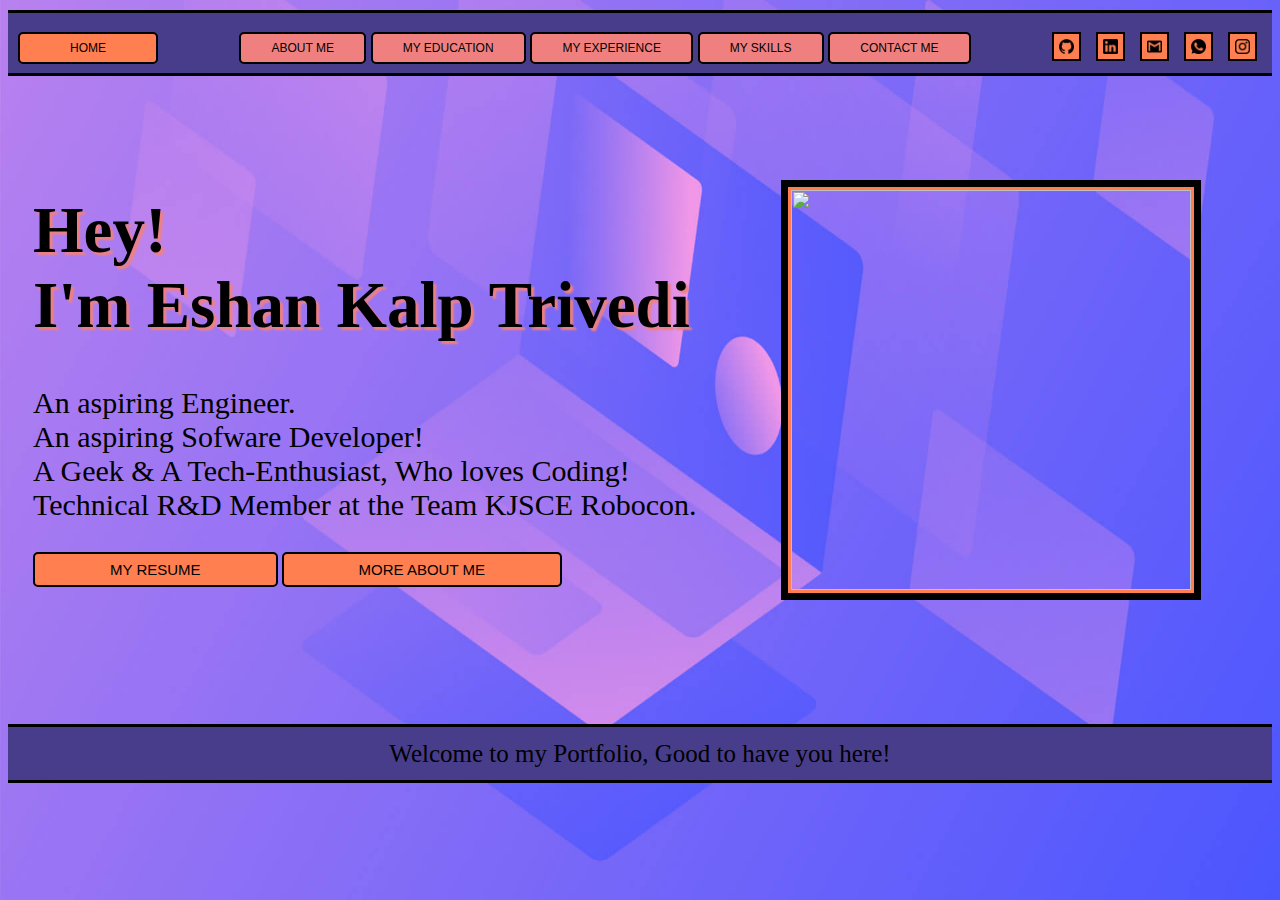
==== index.html @ b7fda061 "First Commit!" ====
<html>
    <head>
        <meta charset="utf-8">
        <title>Eshan's Portfolio</title>
        <link rel="stylesheet" href="styles.css">
    </head>
<body>
    <header class="header">
        <hr>
        <center>
            <form method="get" action="/index.html">
                <button type="submit" class="homebutton">HOME</button>
            </form>
                <button onclick="window.location.href='./AboutME.html'" class="button">ABOUT ME</button>
                <button onclick="window.location.href='./Education.html'" class="button">MY EDUCATION</button>
                <button onclick="window.location.href='./Experience.html'" class="button">MY EXPERIENCE</button>
                <button onclick="window.location.href='./Skills.html'" class="button">MY SKILLS</button>
                <button onclick="window.location.href='./Connect.html'" class="button">CONTACT ME</button>
            <a target="_blank" class="smicon" href="https://www.instagram.com/eshan.trivedii/">
                <img src="Images/instagram.png" width="15" height="15">
            </a>
            <a target="_blank" class="smicon" href="https://wa.me/9920742199">
                <img src="Images/whatsapp.png" width="15" height="15">
            </a>
            <a target="_blank" class="smicon" href="mailto:eshan.trivedi.9@gmail.com">
                <img src="Images/mail.png" width="15" height="15">
            </a>
            <a target="_blank" class="smicon" href="http://www.linkedin.com/in/eshan-trivedi21/">
                <img src="Images/linkedin.png" width="15" height="15">
            </a>
            <a target="_blank" class="smicon" href="https://github.com/EshanTrivedi21">
                <img src="Images/github.png" width="15" height="15">
            </a>
        </center>
        <hr>
    </header><br><br><br>
    <div class="intro">
        <center>
            <table>
                <tr>
                    <td>
                        <h1 class="name">Hey!<br>I'm Eshan Kalp Trivedi</h1>
                        <p class="about">
                            An aspiring Engineer.<br>
                            An aspiring Sofware Developer!<br>
                            A Geek & A Tech-Enthusiast, Who loves Coding!<br>
                            Technical R&D Member at the Team KJSCE Robocon.<br>
                        </p>
                        <button onclick="window.location.href='/CV1.pdf';" type="button" class="resumebutton">MY RESUME</button>
                        <button onclick="window.location.href='/AboutME.html'" type="button" class="resumebutton">MORE ABOUT ME</button>
                    </td>
                    <td><img src="https://lh3.googleusercontent.com/AOdFE6m8J9wJqbz3oFWG125Sf_RXC-6B1ZMwUS1XtfsbJnwJ0jDlruZR1Y-I5F3q0VeRgGC6q82W_jSWxGXOfetEOe5EtgAzgF6Wq6o97Hegtuw_WkamvTWc-Wn9IS_OpjRY8F1K3w=w2400" class="introimg" width="400" height="400"></a></td>
                </tr>
            </table><br><br><br><br>
        </center>
    </div>
    <div class="footer">
        <hr>
        <center>
            <footer>
                Welcome to my Portfolio, Good to have you here!
            </footer>
        </center>
        <hr>
    </div>
</body>
</html>
---- styles.css ----
body{background-image: url('Images/BG.jpeg');
    background-repeat: no-repeat;
    background-attachment: fixed;
    background-size: 100% 100%;}

hr{border-style:none;
   border-top-style:solid;
   border-color:black;
   border-width:3px;}

.header{font-size:120%;
         color:black;
         background-color:#483D8B;}

.introimg{position: relative;
          border: 3px solid #FF7F50;
          outline: 7px solid black;}
      
#skills{font-size:20px;
        width:600px;
        height:210px;
        text-align: left;
        vertical-align: top;
        padding:5px;}

#contact{width:600px;
        height:100px;
        text-align: left;
        vertical-align: top;
        padding:5px;}

table{width:1250px;
      height:500px;
      text-align: left;
      vertical-align: top;
      padding:15px;}

th {border:3px solid;
    background-color: #FF7F50;
    color: black;}

.traits{font-size: 20px;}
.name{font-size:65px;
      text-shadow: 3px 3px 2px #F08080;}

.about{font-size: 30px;}
.aboutnew{font-size: 24px;}
.education{font-size: 22px;}
.title{font-size: 25px;}

.button{background-color:#F08080;
        font-size: 12px;
        border:black;
        border: 2px solid black;
        border-radius: 5px;
        padding: 7px 30px;
        transition-duration: 0.5s;}

.button:hover{background-color: black;
              color: #F08080;}
               
.homebutton{background-color:#FF7F50;
            margin-left: 10px;
            float:left; 
            font-size: 12px;
            border:black;
            border: 2px solid black;
            border-radius: 5px;
            padding: 7px 50px;
            transition-duration: 0.5s;}
          
.homebutton:hover{background-color: black;
              color: #FF7F50;}

.resumebutton{background-color:#FF7F50;
            font-size: 15px;
            border:black;
            border: 2px solid black;
            border-radius: 5px;
            padding: 7px 75px;
            transition-duration: 0.5s;}
                
.resumebutton:hover{background-color: black;
                  color: #FF7F50;}

.smicon{background-color:#FF7F50;
        margin-right: 15px;
        float:right; 
        font-size: 12px;
        border:black;
        border: 2px solid black;
        padding: 5px 5px;
        transition-duration: 0.5s;}
                      
.smicon:hover{background-color: black;
                  color: #FF7F50;}

.footer{font-size:25px;
        color:black;
        background-color:#483D8B;}
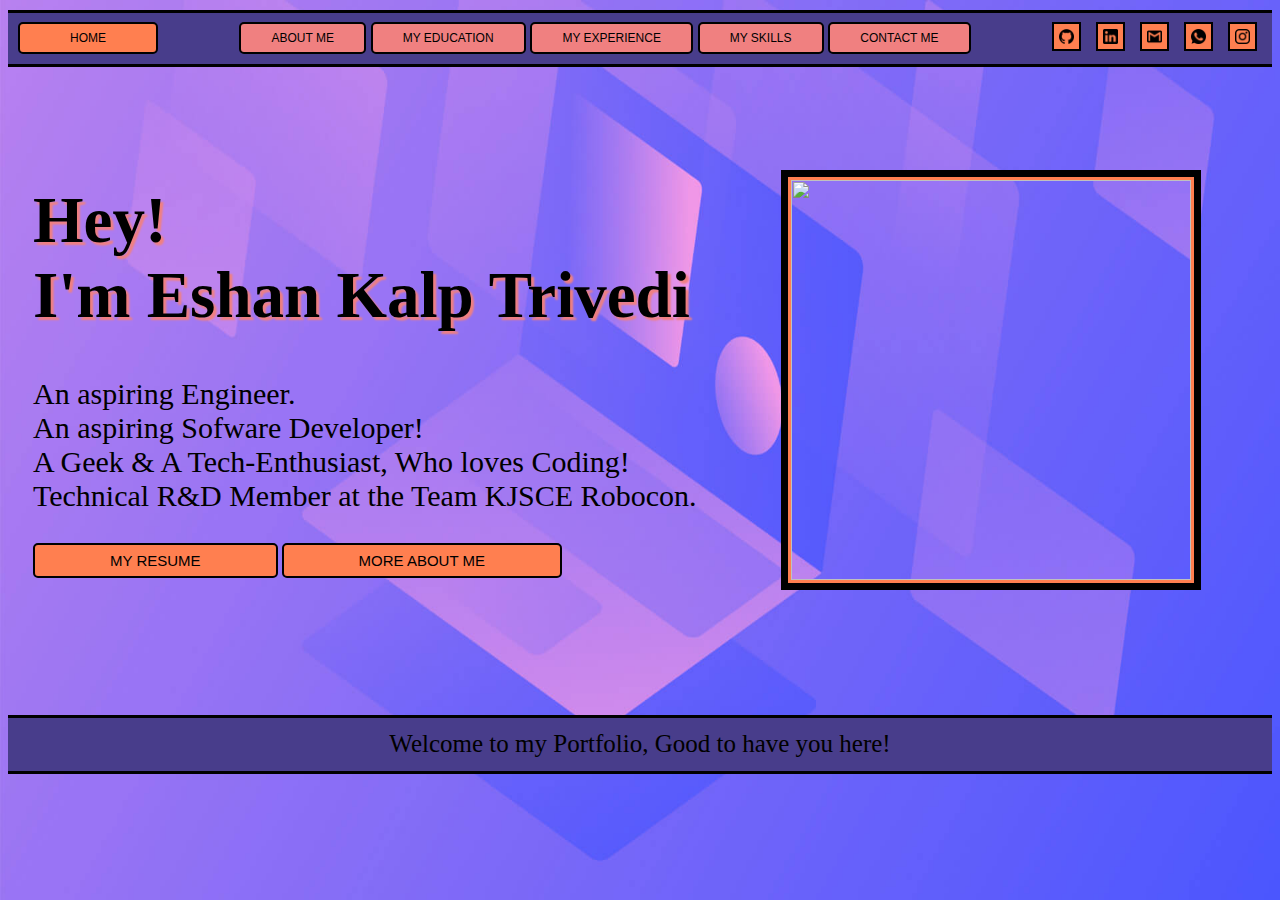
==== commit f9589362: "Second commit" ====
--- a/index.html
+++ b/index.html
@@ -8,9 +8,7 @@
     <header class="header">
         <hr>
         <center>
-            <form method="get" action="/index.html">
-                <button type="submit" class="homebutton">HOME</button>
-            </form>
+                <button onclick="window.location.href='./index.html'" class="homebutton">HOME</button>
                 <button onclick="window.location.href='./AboutME.html'" class="button">ABOUT ME</button>
                 <button onclick="window.location.href='./Education.html'" class="button">MY EDUCATION</button>
                 <button onclick="window.location.href='./Experience.html'" class="button">MY EXPERIENCE</button>
@@ -46,8 +44,8 @@
                             A Geek & A Tech-Enthusiast, Who loves Coding!<br>
                             Technical R&D Member at the Team KJSCE Robocon.<br>
                         </p>
-                        <button onclick="window.location.href='/CV1.pdf';" type="button" class="resumebutton">MY RESUME</button>
-                        <button onclick="window.location.href='/AboutME.html'" type="button" class="resumebutton">MORE ABOUT ME</button>
+                        <button onclick="window.location.href='./CV1.pdf';" type="button" class="resumebutton">MY RESUME</button>
+                        <button onclick="window.location.href='./AboutME.html'" type="button" class="resumebutton">MORE ABOUT ME</button>
                     </td>
                     <td><img src="https://lh3.googleusercontent.com/AOdFE6m8J9wJqbz3oFWG125Sf_RXC-6B1ZMwUS1XtfsbJnwJ0jDlruZR1Y-I5F3q0VeRgGC6q82W_jSWxGXOfetEOe5EtgAzgF6Wq6o97Hegtuw_WkamvTWc-Wn9IS_OpjRY8F1K3w=w2400" class="introimg" width="400" height="400"></a></td>
                 </tr>
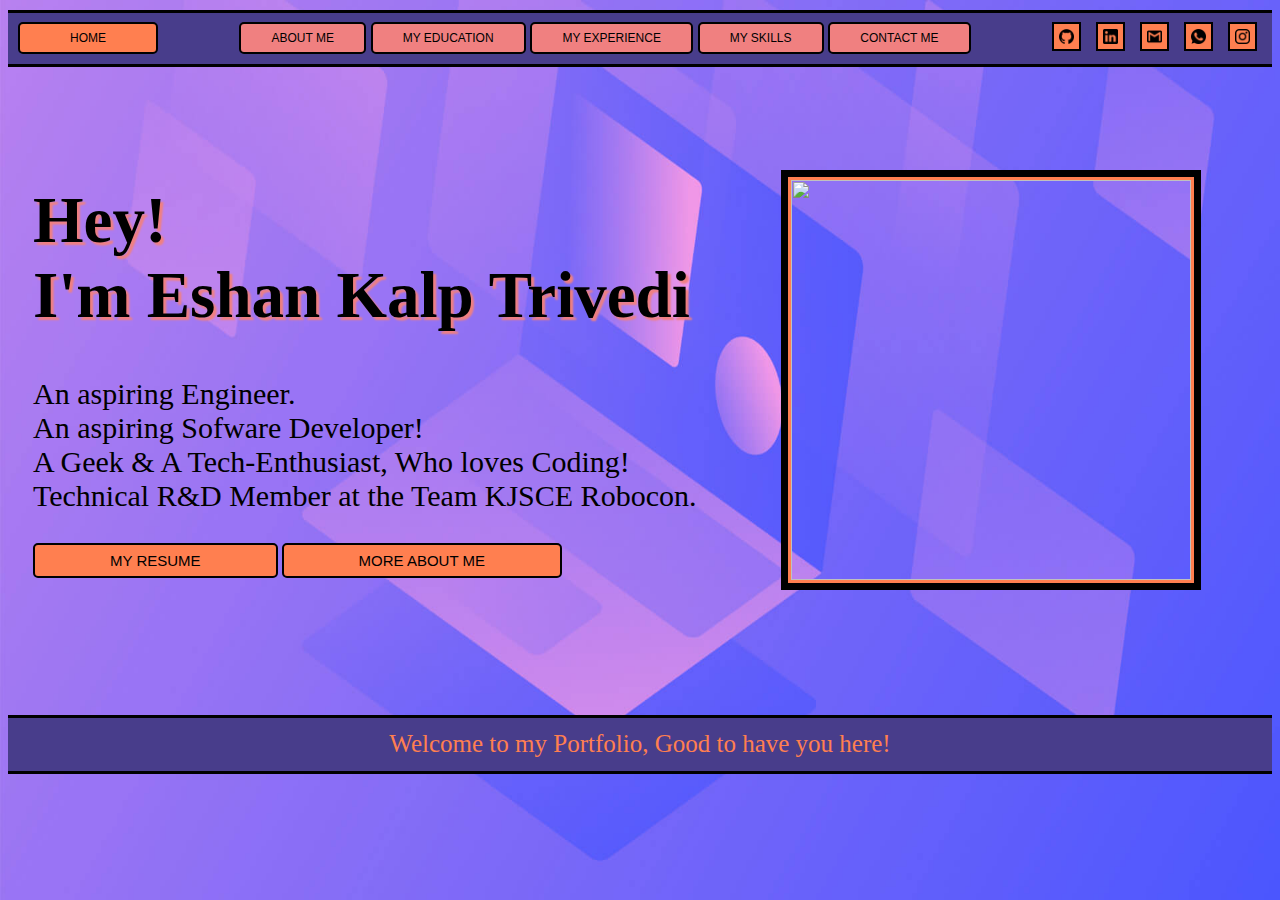
==== commit 7512a09f: "Minute Changes" ====
--- a/index.html
+++ b/index.html
@@ -3,6 +3,7 @@
         <meta charset="utf-8">
         <title>Eshan's Portfolio</title>
         <link rel="stylesheet" href="styles.css">
+        <link rel="icon" href="boy.png">
     </head>
 <body>
     <header class="header">
--- a/styles.css
+++ b/styles.css
@@ -12,9 +12,14 @@
          color:black;
          background-color:#483D8B;}
 
+.header:hover{background-color: black;
+              color: #FF7F50;}
+
 .introimg{position: relative;
           border: 3px solid #FF7F50;
           outline: 7px solid black;}
+
+.introimg:hover{transform: scale(1.05);}
       
 #skills{font-size:20px;
         width:600px;
@@ -93,8 +98,11 @@
         transition-duration: 0.5s;}
                       
 .smicon:hover{background-color: black;
-                  color: #FF7F50;}
+              color: #FF7F50;}
 
 .footer{font-size:25px;
-        color:black;
-        background-color:#483D8B;}+        color:#FF7F50;
+        background-color:#483D8B;}
+
+.footer:hover{background-color: black;
+              color: #FF7F50;}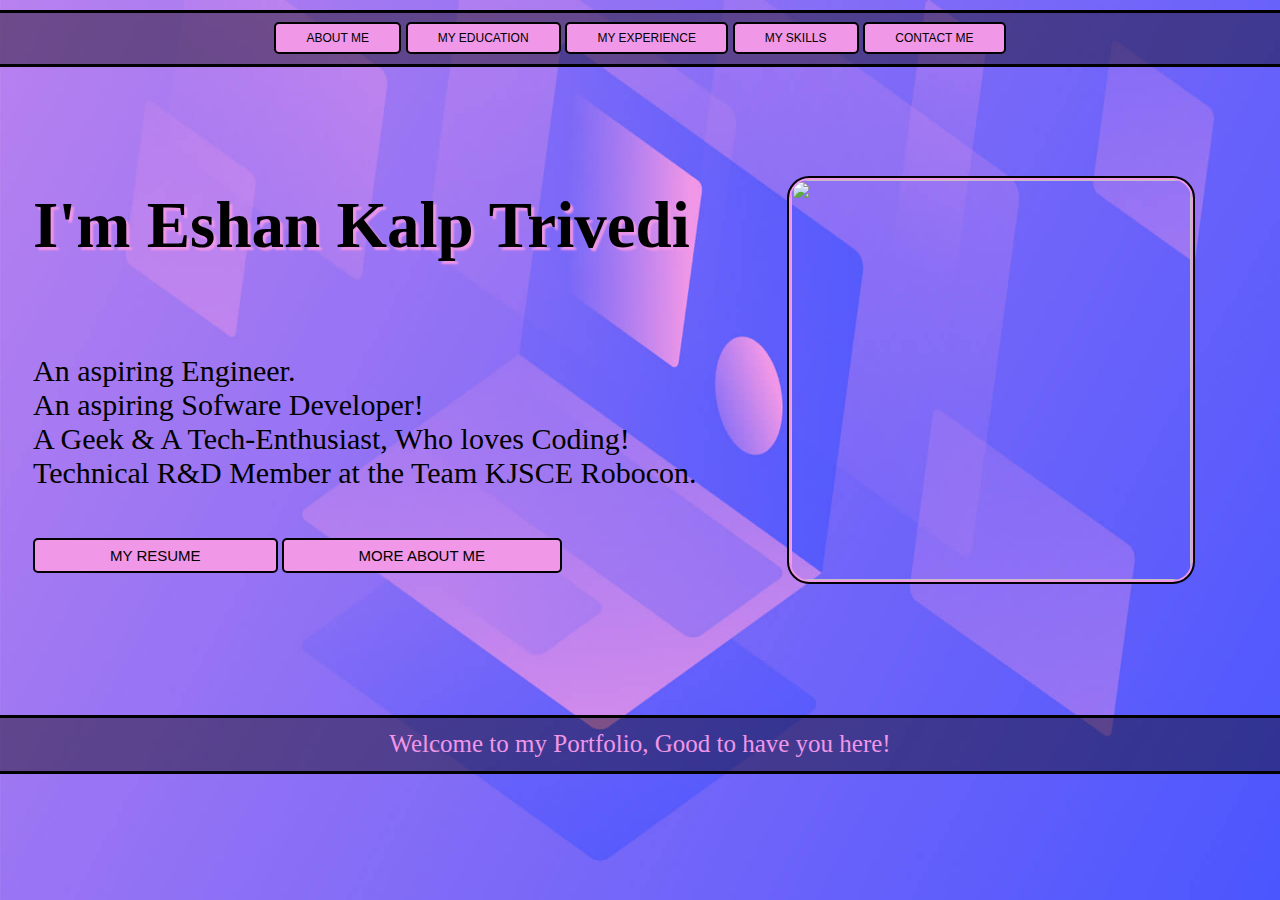
==== commit 1b487971: "design changed!" ====
--- a/index.html
+++ b/index.html
@@ -4,51 +4,54 @@
         <title>Eshan's Portfolio</title>
         <link rel="stylesheet" href="styles.css">
         <link rel="icon" href="boy.png">
+        <script src="https://kit.fontawesome.com/73afb39dfe.js" crossorigin="anonymous"></script>
     </head>
 <body>
-    <header class="header">
+    <div class="header">
         <hr>
-        <center>
-                <button onclick="window.location.href='./index.html'" class="homebutton">HOME</button>
+            <a target="_blank" onclick="window.location.href='./index.html'">
+                <i class=" solids fa-solid fa-house"></i>
+            </a>
+            <center>
                 <button onclick="window.location.href='./AboutME.html'" class="button">ABOUT ME</button>
                 <button onclick="window.location.href='./Education.html'" class="button">MY EDUCATION</button>
                 <button onclick="window.location.href='./Experience.html'" class="button">MY EXPERIENCE</button>
                 <button onclick="window.location.href='./Skills.html'" class="button">MY SKILLS</button>
                 <button onclick="window.location.href='./Connect.html'" class="button">CONTACT ME</button>
-            <a target="_blank" class="smicon" href="https://www.instagram.com/eshan.trivedii/">
-                <img src="Images/instagram.png" width="15" height="15">
+            <a target="_blank" href="https://www.instagram.com/eshan.trivedii/">
+                <i class="fa-brands fa-instagram"></i>
             </a>
-            <a target="_blank" class="smicon" href="https://wa.me/9920742199">
-                <img src="Images/whatsapp.png" width="15" height="15">
+            <a target="_blank" href="https://wa.me/9920742199">
+                <i class="fa-brands fa-whatsapp"></i>
             </a>
-            <a target="_blank" class="smicon" href="mailto:eshan.trivedi.9@gmail.com">
-                <img src="Images/mail.png" width="15" height="15">
+            <a target="_blank" href="mailto:eshan.trivedi.9@gmail.com">
+                <i class="fa-solid fa-envelope"></i>
             </a>
-            <a target="_blank" class="smicon" href="http://www.linkedin.com/in/eshan-trivedi21/">
-                <img src="Images/linkedin.png" width="15" height="15">
+            <a target="_blank" href="http://www.linkedin.com/in/eshan-trivedi21/">
+                <i class="fa-brands fa-linkedin"></i>
             </a>
-            <a target="_blank" class="smicon" href="https://github.com/EshanTrivedi21">
-                <img src="Images/github.png" width="15" height="15">
+            <a target="_blank" href="https://github.com/EshanTrivedi21">
+                <i class="fa-brands fa-github"></i>
             </a>
-        </center>
+            </center>
         <hr>
-    </header><br><br><br>
+    </div><br><br><br>
     <div class="intro">
         <center>
             <table>
                 <tr>
                     <td>
-                        <h1 class="name">Hey!<br>I'm Eshan Kalp Trivedi</h1>
+                        <h1 class="name">I'm Eshan Kalp Trivedi</h1><br>
                         <p class="about">
                             An aspiring Engineer.<br>
                             An aspiring Sofware Developer!<br>
                             A Geek & A Tech-Enthusiast, Who loves Coding!<br>
                             Technical R&D Member at the Team KJSCE Robocon.<br>
-                        </p>
+                        </p><br>
                         <button onclick="window.location.href='./CV1.pdf';" type="button" class="resumebutton">MY RESUME</button>
                         <button onclick="window.location.href='./AboutME.html'" type="button" class="resumebutton">MORE ABOUT ME</button>
                     </td>
-                    <td><img src="https://lh3.googleusercontent.com/AOdFE6m8J9wJqbz3oFWG125Sf_RXC-6B1ZMwUS1XtfsbJnwJ0jDlruZR1Y-I5F3q0VeRgGC6q82W_jSWxGXOfetEOe5EtgAzgF6Wq6o97Hegtuw_WkamvTWc-Wn9IS_OpjRY8F1K3w=w2400" class="introimg" width="400" height="400"></a></td>
+                    <td><img src="https://lh3.googleusercontent.com/AOdFE6m8J9wJqbz3oFWG125Sf_RXC-6B1ZMwUS1XtfsbJnwJ0jDlruZR1Y-I5F3q0VeRgGC6q82W_jSWxGXOfetEOe5EtgAzgF6Wq6o97Hegtuw_WkamvTWc-Wn9IS_OpjRY8F1K3w=w2400" class="homeimg" width="400" height="400"></a></td>
                 </tr>
             </table><br><br><br><br>
         </center>
--- a/styles.css
+++ b/styles.css
@@ -1,7 +1,9 @@
 body{background-image: url('Images/BG.jpeg');
     background-repeat: no-repeat;
     background-attachment: fixed;
-    background-size: 100% 100%;}
+    background-size: 100% 100%;
+    padding: 0%;
+    margin: 0%;}
 
 hr{border-style:none;
    border-top-style:solid;
@@ -10,16 +12,29 @@
 
 .header{font-size:120%;
          color:black;
-         background-color:#483D8B;}
+         background-color:#0700006b;
+         transition-duration: 0.5s;}
 
-.header:hover{background-color: black;
-              color: #FF7F50;}
+.header:hover{background-color: rgba(0, 0, 0, 0.753);
+              color: #f097e7;}
 
 .introimg{position: relative;
-          border: 3px solid #FF7F50;
-          outline: 7px solid black;}
+          border: 2px solid #f097e7;
+          border-radius: 5%;
+          transition-duration: 1.5s;
+          outline: 2px solid black;}
 
-.introimg:hover{transform: scale(1.05);}
+.introimg:hover{transform: scale(1.025);
+                border-radius: 25%;}
+
+.homeimg{position: relative;
+          border: 2px solid #f097e7;
+          border-radius: 5%;
+          transition-duration: 1.5s;
+          outline: 2px solid black;}
+              
+.homeimg:hover{transform: scale(1.1);
+               border-radius: 25%;}
       
 #skills{font-size:20px;
         width:600px;
@@ -41,19 +56,19 @@
       padding:15px;}
 
 th {border:3px solid;
-    background-color: #FF7F50;
+    background-color: #f097e7;
     color: black;}
 
 .traits{font-size: 20px;}
 .name{font-size:65px;
-      text-shadow: 3px 3px 2px #F08080;}
+      text-shadow: 3px 3px 2px #f097e7;}
 
 .about{font-size: 30px;}
 .aboutnew{font-size: 24px;}
 .education{font-size: 22px;}
 .title{font-size: 25px;}
 
-.button{background-color:#F08080;
+.button{background-color:#f097e7;
         font-size: 12px;
         border:black;
         border: 2px solid black;
@@ -62,22 +77,9 @@
         transition-duration: 0.5s;}
 
 .button:hover{background-color: black;
-              color: #F08080;}
-               
-.homebutton{background-color:#FF7F50;
-            margin-left: 10px;
-            float:left; 
-            font-size: 12px;
-            border:black;
-            border: 2px solid black;
-            border-radius: 5px;
-            padding: 7px 50px;
-            transition-duration: 0.5s;}
-          
-.homebutton:hover{background-color: black;
-              color: #FF7F50;}
+              color: #f097e7;}
 
-.resumebutton{background-color:#FF7F50;
+.resumebutton{background-color:#f097e7;
             font-size: 15px;
             border:black;
             border: 2px solid black;
@@ -86,23 +88,40 @@
             transition-duration: 0.5s;}
                 
 .resumebutton:hover{background-color: black;
-                  color: #FF7F50;}
-
-.smicon{background-color:#FF7F50;
-        margin-right: 15px;
-        float:right; 
-        font-size: 12px;
-        border:black;
-        border: 2px solid black;
-        padding: 5px 5px;
-        transition-duration: 0.5s;}
-                      
-.smicon:hover{background-color: black;
-              color: #FF7F50;}
+                  color: #f097e7;}
 
 .footer{font-size:25px;
-        color:#FF7F50;
-        background-color:#483D8B;}
+        color:#f097e7;
+        background-color:#0700006b;
+        transition-duration: 0.5s;}
 
-.footer:hover{background-color: black;
-              color: #FF7F50;}+.footer:hover{background-color: rgba(0, 0, 0, 0.753);
+              color: #f097e7;}
+
+.fa-brands{font-size: 25px;
+             color: #f097e7;
+             transition-duration: 1s;
+             margin-right: 15px;
+             float:right;}
+
+.fa-brands:hover{transform: scale(1.05);
+                   color: white;}
+
+.fa-solid{font-size: 25px;
+           color: #f097e7;
+           transition-duration: 1s;
+           margin-right: 15px;
+           float:right;}
+           
+.fa-solid:hover{transform: scale(1.05);
+                 color: white;}
+
+.solids{font-size: 25px;
+        color: #f097e7;
+        transition-duration: 1s;
+        margin-left: 30px;
+        margin-right: 150px;
+        float:left;}
+                        
+.solids:hover{transform: scale(1.05);
+              color: white;}